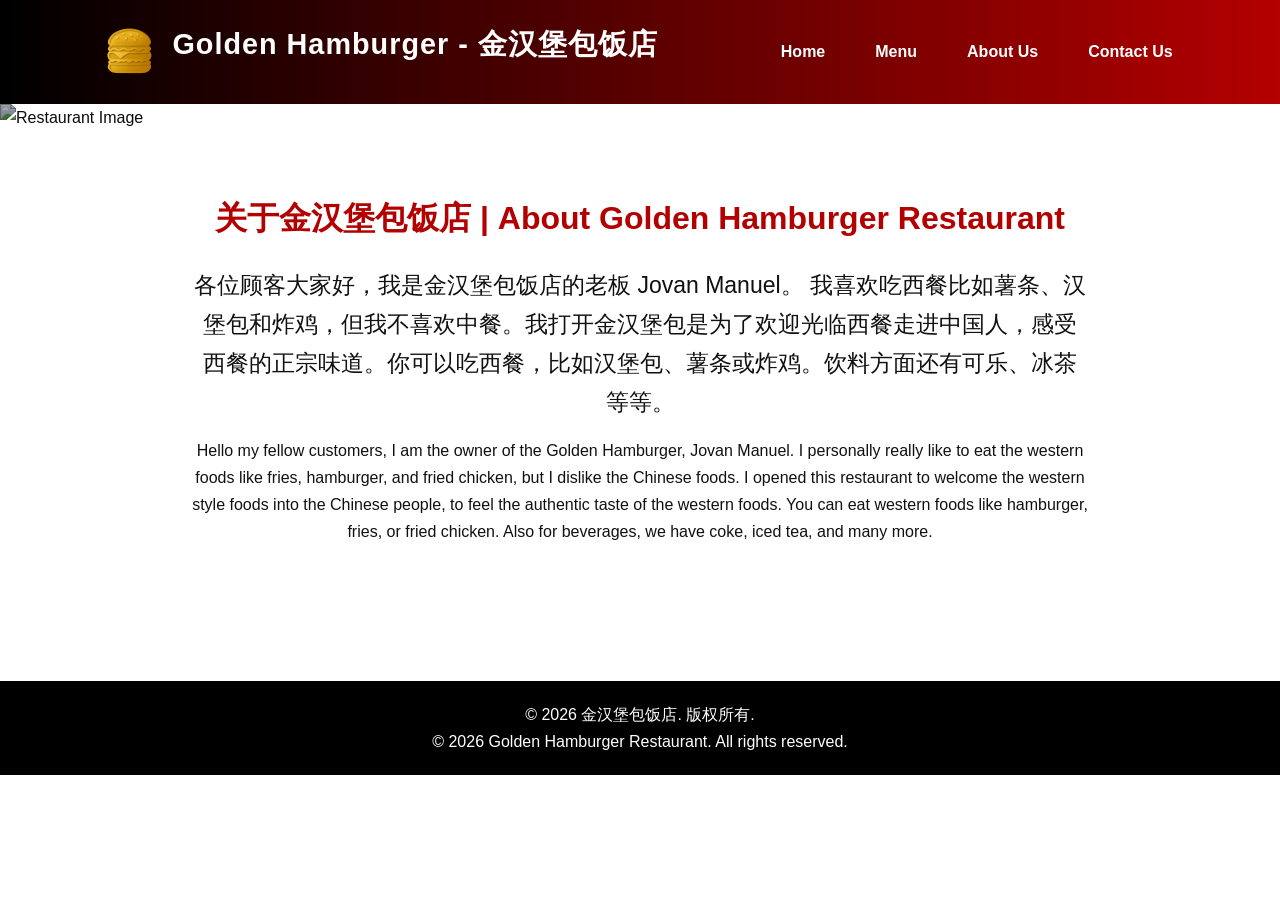
==== about_us.html @ bceef0be "Add files via upload" ====
<!DOCTYPE html>
<html lang="en">
<head>
    <meta charset="UTF-8">
    <title>Golden Hamburger - Menu</title>
    <link rel="stylesheet" href="style.css">
<link rel="icon" type="image/png" href="favicon.png">
</head>
<body>

<header class="main-header">
    <div class="logo-area">
        <img src="favicon.png" alt="Golden Hamburger Logo">
        <h1>Golden Hamburger - 金汉堡包饭店</h1>
    </div>

    <nav class="navbar">
        <a href="index.html">Home</a>
        <a href="menu.html">Menu</a>
        <a href="about_us.html">About Us</a>
        <a href="contact_us.html">Contact Us</a>
        <span class="nav-indicator"></span>
    </nav>
</header><section class="hero">
    <img src="assets/hero.jpg" alt="Restaurant Image">
    <div class="hero-text">
        <h2>金汉堡包饭店 | Golden Hamburger Restaurant<br>ABOUT US</h2>
    </div>
</section>

<section class="content">

<div class="about-container">

    <div class="about-text">
        <h2>关于金汉堡包饭店 | About Golden Hamburger Restaurant</h2>

        <p style="font-size:23px;">
      各位顾客大家好，我是金汉堡包饭店的老板 Jovan Manuel。 我喜欢吃西餐比如薯条、汉堡包和炸鸡，但我不喜欢中餐。我打开金汉堡包是为了欢迎光临西餐走进中国人，感受西餐的正宗味道。你可以吃西餐，比如汉堡包、薯条或炸鸡。饮料方面还有可乐、冰茶等等。
        </p>

        <p>
        Hello my fellow customers, I am the owner of the Golden Hamburger, Jovan Manuel. I personally really like to eat the western foods like fries, hamburger, and fried chicken, but I dislike the Chinese foods. I opened this restaurant to welcome the western style foods into the Chinese people, to feel the authentic taste of the western foods. You can eat western foods like hamburger, fries, or fried chicken. Also for beverages, we have coke, iced tea, and many more.
        </p>
    </div>

   

</div>

</section>
<footer>
    <p>© 2026 金汉堡包饭店. 版权所有.<br>© 2026 Golden Hamburger Restaurant. All rights reserved.</p>
</footer>

</body>
</html>
---- style.css ----
/* =======================
   RESET & GLOBAL
======================= */
* {
    margin: 0;
    padding: 0;
    box-sizing: border-box;
}

body {
    font-family: 'Segoe UI', Arial, sans-serif;
    background-color: #ffffff;
    color: #111;
    line-height: 1.7;
}

/* =======================
   HEADER
======================= */
header {
    background: linear-gradient(90deg, #000000, #b30000);
    color: white;
    padding: 30px 20px;
    text-align: center;
}

header h1 {
    font-size: 2.5rem;
    margin-bottom: 15px;
    letter-spacing: 2px;
}

/* NAV */
nav {
    display: flex;
    justify-content: center;
    flex-wrap: wrap;
    gap: 15px;
}

nav a {
    text-decoration: none;
    color: white;
    font-weight: bold;
    padding: 8px 16px;
    border-radius: 6px;
    transition: 0.3s ease;
}

nav a:hover {
    background-color: #ff1a1a;
}

/* =======================
   HERO
======================= */
.hero {
    position: relative;
    overflow: hidden;
}

.hero img {
    width: 100%;
    height: 420px;
    object-fit: cover;
    filter: brightness(65%);
}

/* HERO TEXT FIXED */
.hero-text {
    position: absolute;
    bottom: 40px;
    left: 50%;
    transform: translateX(-50%);
    color: #ffd700;
    text-align: center;
    background: rgba(0,0,0,0.6);
    padding: 15px 30px;
    border-radius: 10px;
    max-width: 90%;
}

.hero-text h2 {
    font-size: 1.8rem;
}

/* =======================
   CONTENT
======================= */
.content {
    padding: 60px 15%;
    text-align: center;
}

.content h2 {
    font-size: 2rem;
    margin-bottom: 20px;
    color: #b30000;
}

.content p {
    margin-bottom: 15px;
}

/* =======================
   MENU
======================= */
.menu-section {
    padding: 60px 10%;
}

.menu-section h2 {
    text-align: center;
    margin-bottom: 40px;
    font-size: 2rem;
    color: #b30000;
}

.menu-grid {
    display: grid;
    grid-template-columns: repeat(auto-fit, minmax(230px, 1fr));
    gap: 25px;
}

.menu-item {
    background: #fff;
    border-radius: 12px;
    overflow: hidden;
    box-shadow: 0 6px 18px rgba(0,0,0,0.08);
    transition: 0.3s ease;
    padding-bottom: 15px;
}

.menu-item:hover {
    transform: translateY(-6px);
}

.menu-item img {
    width: 100%;
    height: 180px;
    object-fit: cover;
}

.menu-item h3 {
    padding: 15px 10px 5px 10px;
    font-size: 1.1rem;
    text-align: center;
}

/* =======================
   FORM
======================= */
form {
    margin-top: 30px;
}

form input,
form textarea {
    width: 100%;
    max-width: 500px;
    padding: 12px;
    margin: 12px auto;
    display: block;
    border-radius: 8px;
    border: 1px solid #ccc;
}

form textarea {
    min-height: 120px;
    resize: vertical;
}

form button {
    margin-top: 10px;
    padding: 12px 30px;
    background-color: #b30000;
    color: white;
    border: none;
    border-radius: 8px;
    cursor: pointer;
    font-weight: bold;
    transition: 0.3s ease;
}

form button:hover {
    background-color: #ff1a1a;
}

/* =======================
   FOOTER
======================= */
footer {
    background-color: #000;
    color: white;
    text-align: center;
    padding: 20px;
    margin-top: 60px;
}

/* =======================
   RESPONSIVE FIX
======================= */
@media (max-width: 768px) {
    .content {
        padding: 40px 8%;
    }

    header h1 {
        font-size: 2rem;
    }

    .hero img {
        height: 300px;
    }

    .hero-text h2 {
        font-size: 1.3rem;
    }
}
/* =======================
   NAVBAR UPGRADE
======================= */

nav {
    display: flex;
    justify-content: center;
    gap: 30px;
    position: relative;
}

nav a {
    position: relative;
    text-decoration: none;
    color: white;
    font-weight: bold;
    padding: 8px 5px;
    font-size: 1rem;
    transition: 0.3s ease;
}

/* Garis animasi */
nav a::after {
    content: "";
    position: absolute;
    left: 0;
    bottom: -5px;
    width: 0%;
    height: 3px;
    background-color: #ff1a1a;
    transition: width 0.3s ease;
}

/* Saat hover */
nav a:hover::after {
    width: 100%;
}

/* Hover text effect */
nav a:hover {
    color: #ff4d4d;
}
nav a::after {
    content: "";
    position: absolute;
    left: 50%;
    bottom: -5px;
    width: 0%;
    height: 3px;
    background-color: #ff1a1a;
    transition: 0.3s ease;
    transform: translateX(-50%);
}

nav a:hover::after {
    width: 100%;
}
/* =======================
   NAVBAR SLIDING INDICATOR
======================= */

.navbar {
    position: relative;
    display: flex;
    justify-content: center;
    gap: 40px;
}

.navbar a {
    text-decoration: none;
    color: white;
    font-weight: bold;
    padding: 10px 5px;
    position: relative;
    transition: 0.3s ease;
}

.navbar a:hover {
    color: #ff4d4d;
}

/* Garis merah */
.nav-indicator {
    position: absolute;
    bottom: -5px;
    height: 3px;
    background-color: #ff1a1a;
    transition: all 0.35s ease;
}
/* =======================
   HEADER FLEX LAYOUT
======================= */

.main-header {
    display: flex;
    justify-content: space-between;
    align-items: center;
    padding: 20px 8%;
    background: linear-gradient(90deg, #000000, #b30000);
    color: white;
    flex-wrap: wrap;
}

/* Logo + Title */
.logo-area {
    display: flex;
    align-items: center;
    gap: 15px;
}

.logo-area img {
    width: 55px;       /* ukuran logo */
    height: 55px;
    object-fit: cover;
    border-radius: 50%; /* kalau mau bulat */
}

.logo-area h1 {
    font-size: 1.8rem;
    letter-spacing: 1px;

}
.about-container{
    display: flex;
    align-items: center;
    gap: 40px;
}

.about-text{
    flex: 2;
}

.about-image{
    flex: 1;
}

.about-image img{
    width: 100%;
    border-radius: 12px;
}

/* card khusus signature */
.signature-menu {
    background: #fff;
    border-radius: 12px;
    overflow: hidden;
    box-shadow: 0 6px 18px rgba(0,0,0,0.08);
    transition: 0.3s ease;
    padding-bottom: 15px;

    grid-column: span 2; /* bikin lebih besar */
}

.signature-menu:hover {
    transform: translateY(-6px);
}

.signature-menu img {
    width: 100%;
    height: 250px; /* gambar lebih tinggi */
    object-fit: cover;
}

.signature-menu h3 {
    padding: 20px 10px 10px 10px;
    font-size: 1.4rem; /* teks lebih besar */
    text-align: center;
}
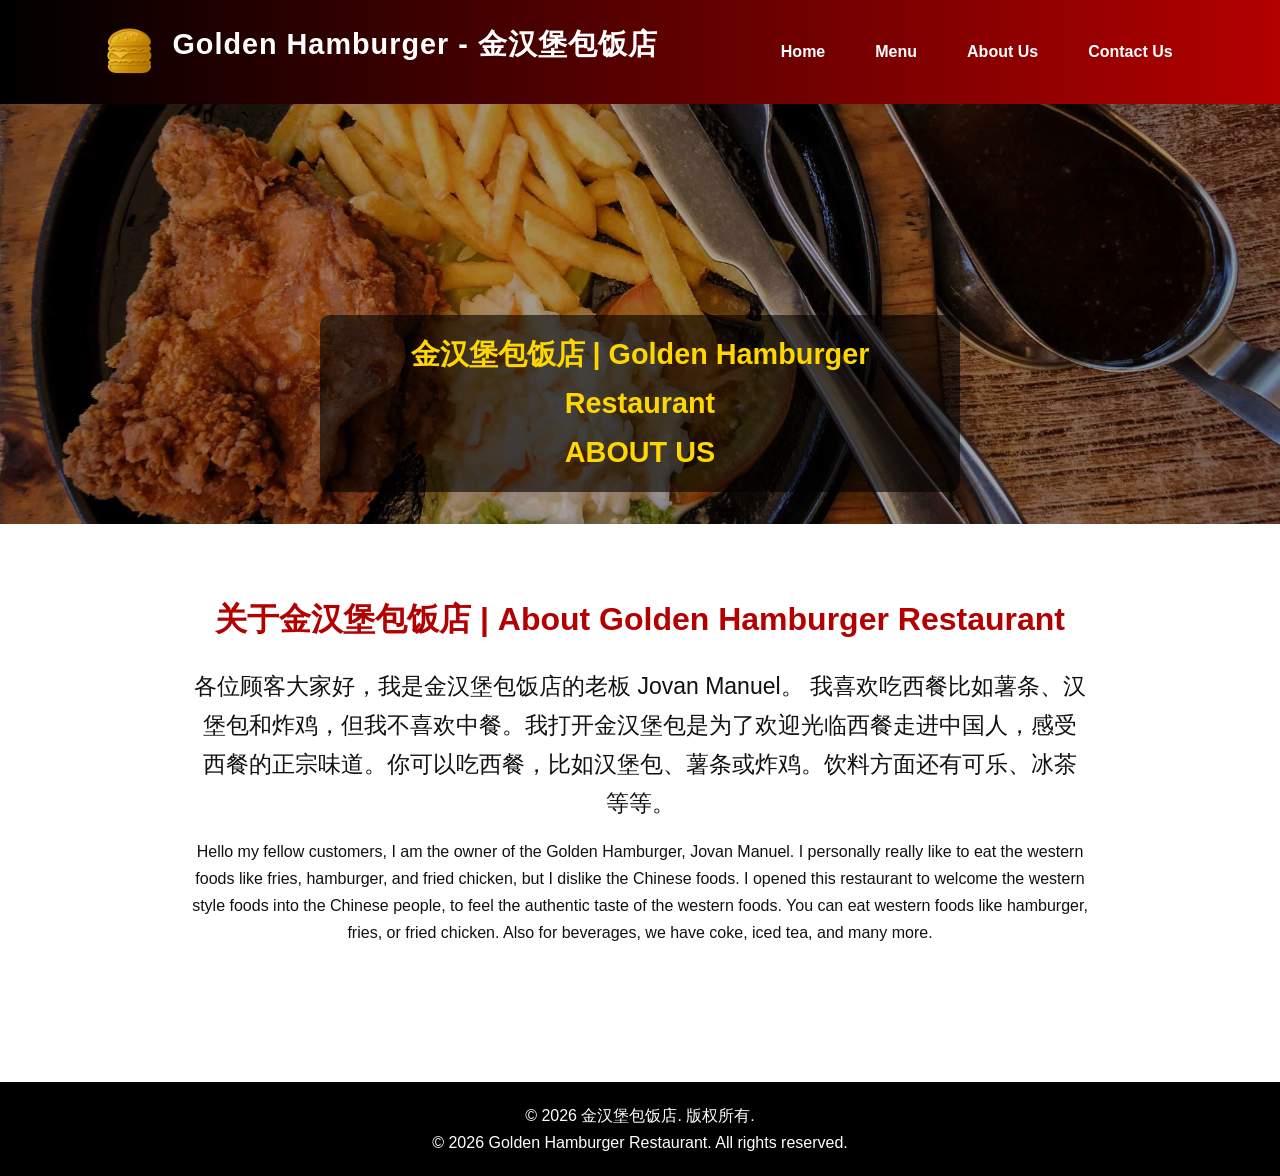
==== commit 5a76442c: "Update About Us page title and structure" ====
--- a/about_us.html
+++ b/about_us.html
@@ -2,7 +2,7 @@
 <html lang="en">
 <head>
     <meta charset="UTF-8">
-    <title>Golden Hamburger - Menu</title>
+    <title>Golden Hamburger - About Us</title>
     <link rel="stylesheet" href="style.css">
 <link rel="icon" type="image/png" href="favicon.png">
 </head>
@@ -54,4 +54,5 @@
 </footer>
 
 </body>
-</html>+
+</html>
